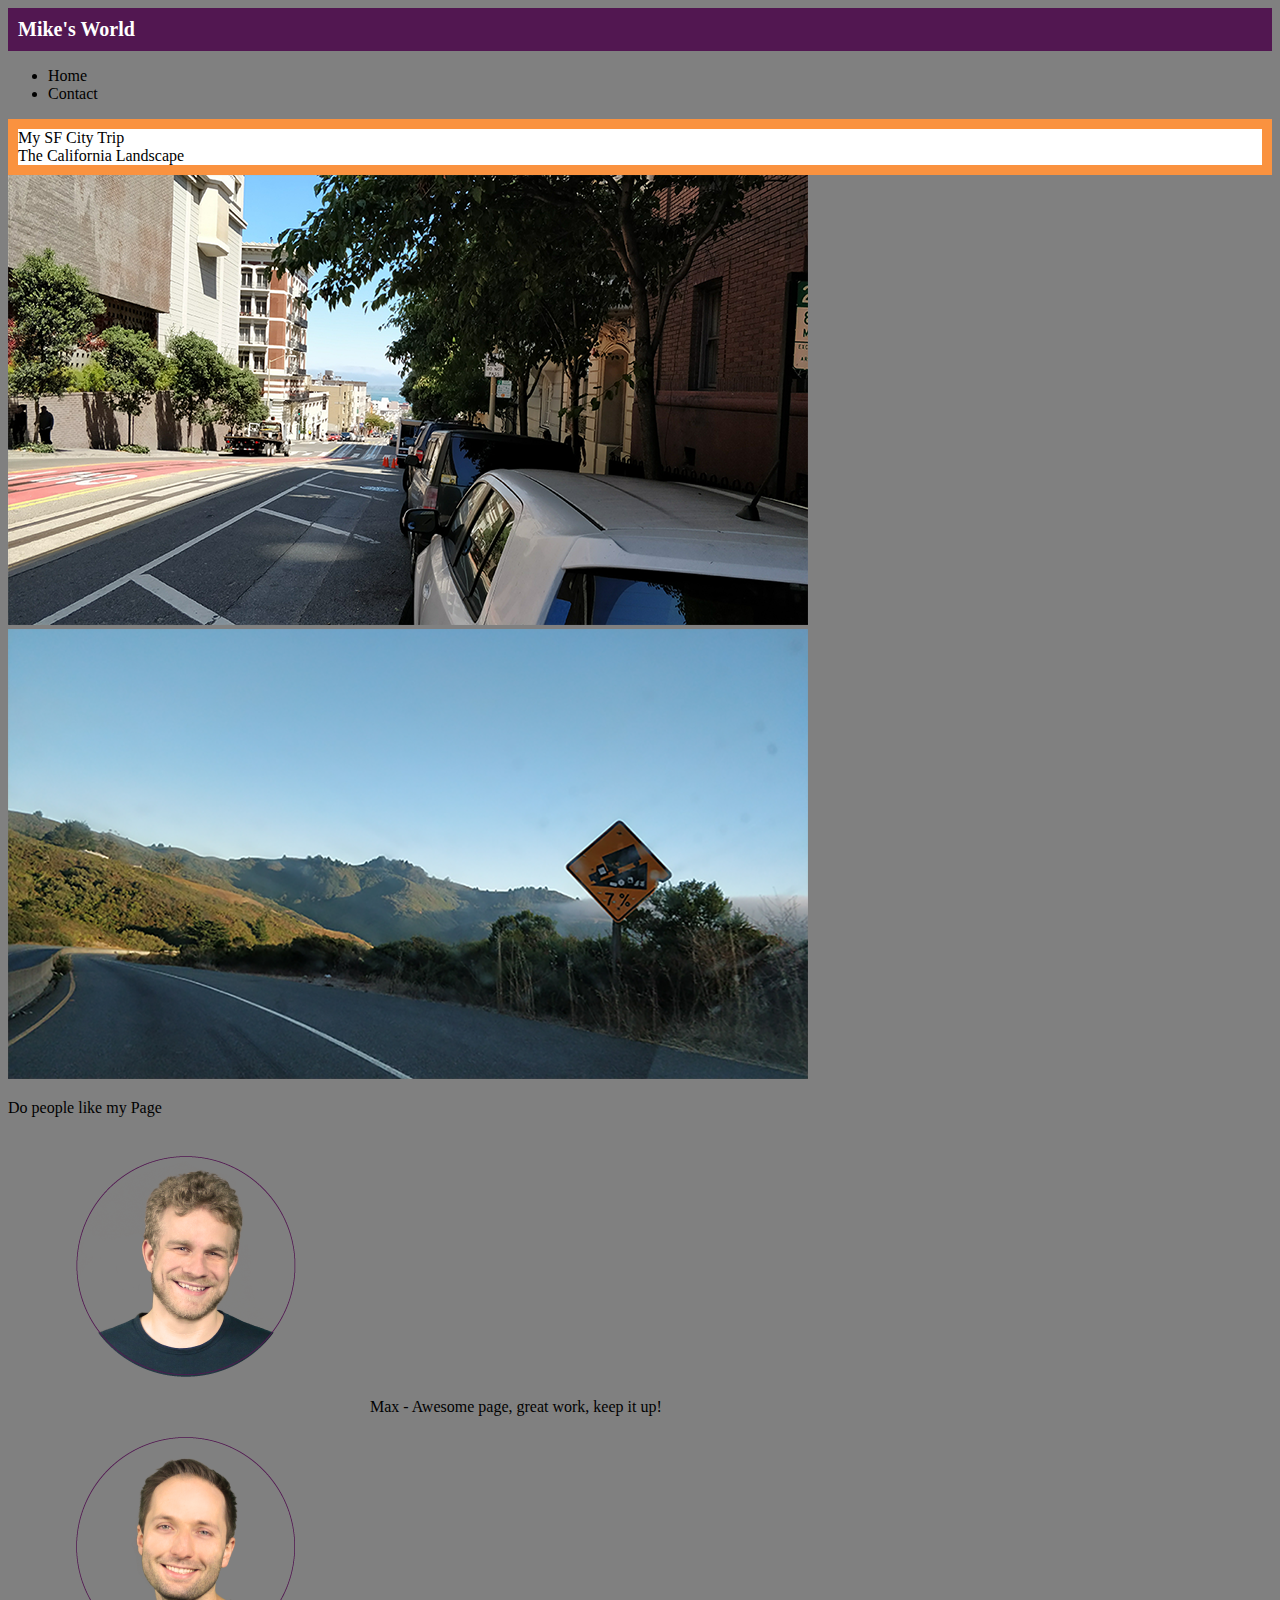
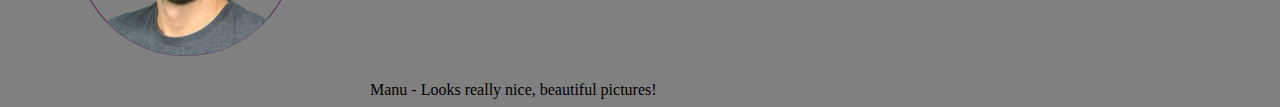
==== index.html @ 9c54c50b "Class concept added" ====
<!DOCTYPE html>
<html>
    <head>
        <meta charset="UTF-8">
        <title>Our First Webpage</title>
        <link rel="shortcut icon" href="images/favicon.png">
        <link rel="stylesheet" href="style.css">        
    </head>
    <body>
        <!--<p>I should not be displayed</p>-->
        <header> <h1>Mike's World</h1> </header>
        <nav>
            <ul>
                <li>Home</li>
                <li><a href="contact/index.html">Contact</a></li>
            </ul>
        </nav>
        <main>
            <div class="triptext">
                <p>My SF City Trip</p>
                <p>The California Landscape</p>
            </div>
            <div class="tripimages">
                <img src="images/sf.png" alt="Image of the San Francisco streets">
                <img src="images/california.png" alt="Image of the California streets">
            </div>
            <p>Do people like my Page</p>
        </main>
        <footer>
            <div>
                <img src="images/image-max.png" alt="Image of Max">
                <span>Max - Awesome page, great work, keep it up!</span>
            </div>
            <div>
                <img src="images/image-manu.png" alt="Image of Manu">
                <span>Manu - Looks really nice, beautiful pictures!</span>
            </div>
        </footer>
    </body>
</html>
---- style.css ----
html {
    background: gray;
}

h1 {
    background-color: #521751;
    font-size: 20px;
    color: white; 
    padding: 10px;
    margin: 0;
}

a {
    text-decoration: none;
    color: black;
}

.triptext {
    background-color: #fa923f;
    padding: 10px;
}

.triptext p {
    background-color: white;
    margin: 0;
}
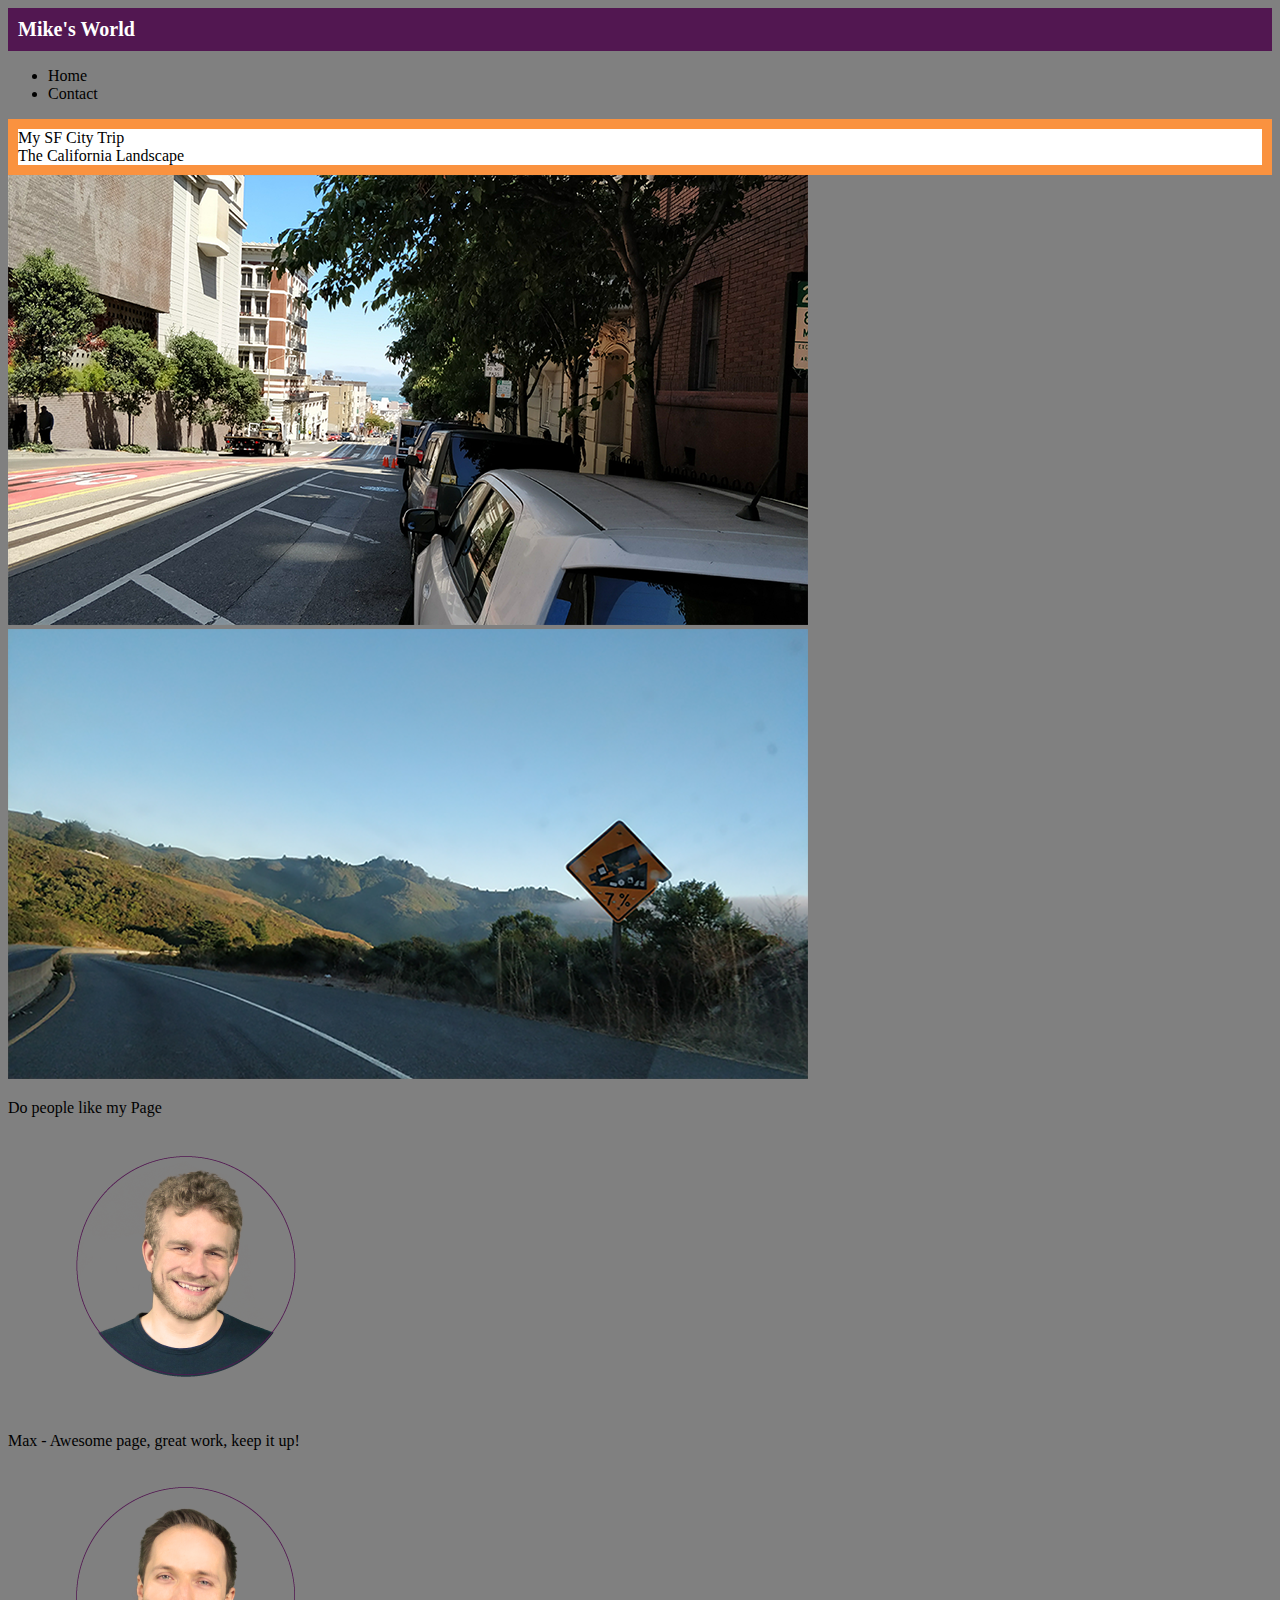
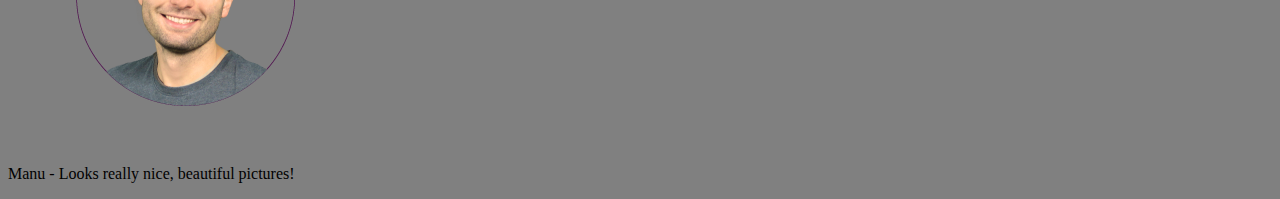
==== commit 37ae627a: "Box model and classes ended" ====
--- a/index.html
+++ b/index.html
@@ -8,7 +8,7 @@
     </head>
     <body>
         <!--<p>I should not be displayed</p>-->
-        <header> <h1>Mike's World</h1> </header>
+        <header> <h1  class="page-title">Mike's World</h1> </header>
         <nav>
             <ul>
                 <li>Home</li>
@@ -16,11 +16,11 @@
             </ul>
         </nav>
         <main>
-            <div class="triptext">
+            <div class="trip-text">
                 <p>My SF City Trip</p>
                 <p>The California Landscape</p>
             </div>
-            <div class="tripimages">
+            <div class="trip-images">
                 <img src="images/sf.png" alt="Image of the San Francisco streets">
                 <img src="images/california.png" alt="Image of the California streets">
             </div>
@@ -29,11 +29,11 @@
         <footer>
             <div>
                 <img src="images/image-max.png" alt="Image of Max">
-                <span>Max - Awesome page, great work, keep it up!</span>
+                <p>Max - Awesome page, great work, keep it up!</p>
             </div>
             <div>
                 <img src="images/image-manu.png" alt="Image of Manu">
-                <span>Manu - Looks really nice, beautiful pictures!</span>
+                <p>Manu - Looks really nice, beautiful pictures!</p>
             </div>
         </footer>
     </body>
--- a/style.css
+++ b/style.css
@@ -2,7 +2,7 @@
     background: gray;
 }
 
-h1 {
+.page-title {
     background-color: #521751;
     font-size: 20px;
     color: white; 
@@ -15,12 +15,12 @@
     color: black;
 }
 
-.triptext {
+.trip-text {
     background-color: #fa923f;
     padding: 10px;
 }
 
-.triptext p {
+.trip-text p {
     background-color: white;
     margin: 0;
 }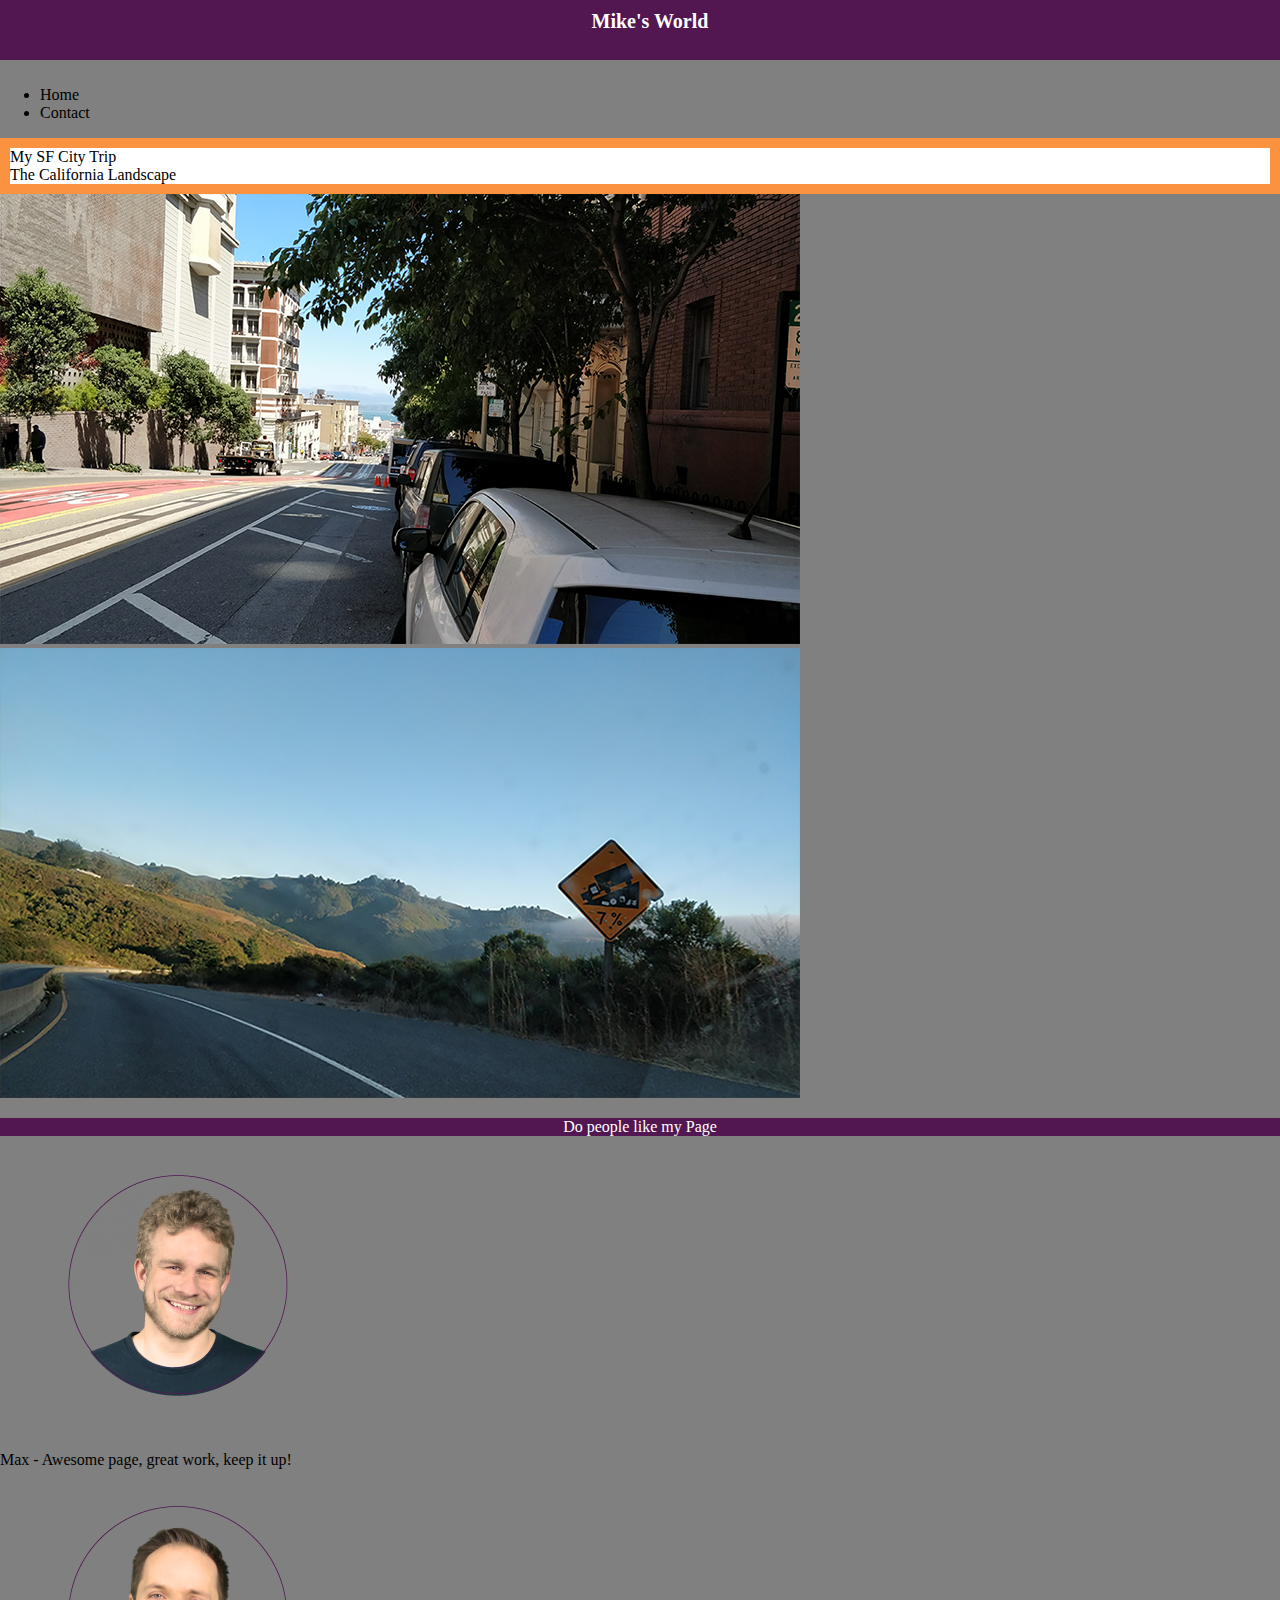
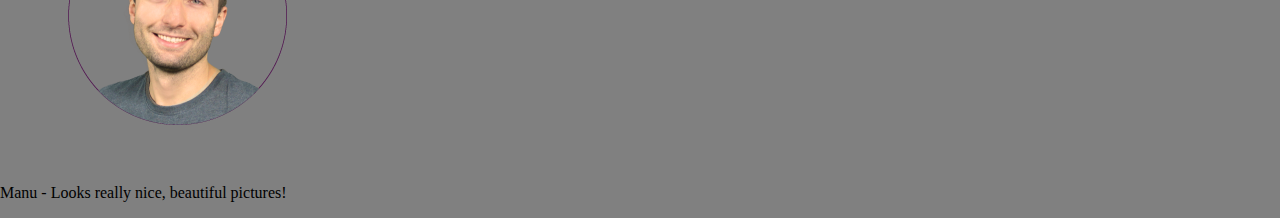
==== commit c3391eb1: "position added" ====
--- a/index.html
+++ b/index.html
@@ -6,9 +6,8 @@
         <link rel="shortcut icon" href="images/favicon.png">
         <link rel="stylesheet" href="style.css">        
     </head>
-    <body>
-        <!--<p>I should not be displayed</p>-->
-        <header> <h1  class="page-title">Mike's World</h1> </header>
+    <body>        
+        <header class="fixed-bar"> <h1  class="page-title">Mike's World</h1> </header>
         <nav>
             <ul>
                 <li>Home</li>
@@ -24,7 +23,7 @@
                 <img src="images/sf.png" alt="Image of the San Francisco streets">
                 <img src="images/california.png" alt="Image of the California streets">
             </div>
-            <p>Do people like my Page</p>
+            <p class="feedback">Do people like my Page</p>
         </main>
         <footer>
             <div>
--- a/style.css
+++ b/style.css
@@ -2,11 +2,7 @@
     background: gray;
 }
 
-.page-title {
-    background-color: #521751;
-    font-size: 20px;
-    color: white; 
-    padding: 10px;
+body {
     margin: 0;
 }
 
@@ -15,6 +11,28 @@
     color: black;
 }
 
+/*header*/
+.fixed-bar {
+    height: 70px;    
+}
+
+.page-title {
+    position: fixed ;
+    top: 0;
+    width: 100%;
+    height: 40px;
+    background-color: #521751;
+    font-size: 20px;
+    color: white; 
+    padding: 10px;
+    margin: 0;
+    text-align: center;
+}
+
+/*nav*/
+
+
+/*main*/
 .trip-text {
     background-color: #fa923f;
     padding: 10px;
@@ -23,4 +41,11 @@
 .trip-text p {
     background-color: white;
     margin: 0;
+}
+
+/*footer*/
+.feedback {
+    background-color: #521751;
+    color: white;
+    text-align: center;
 }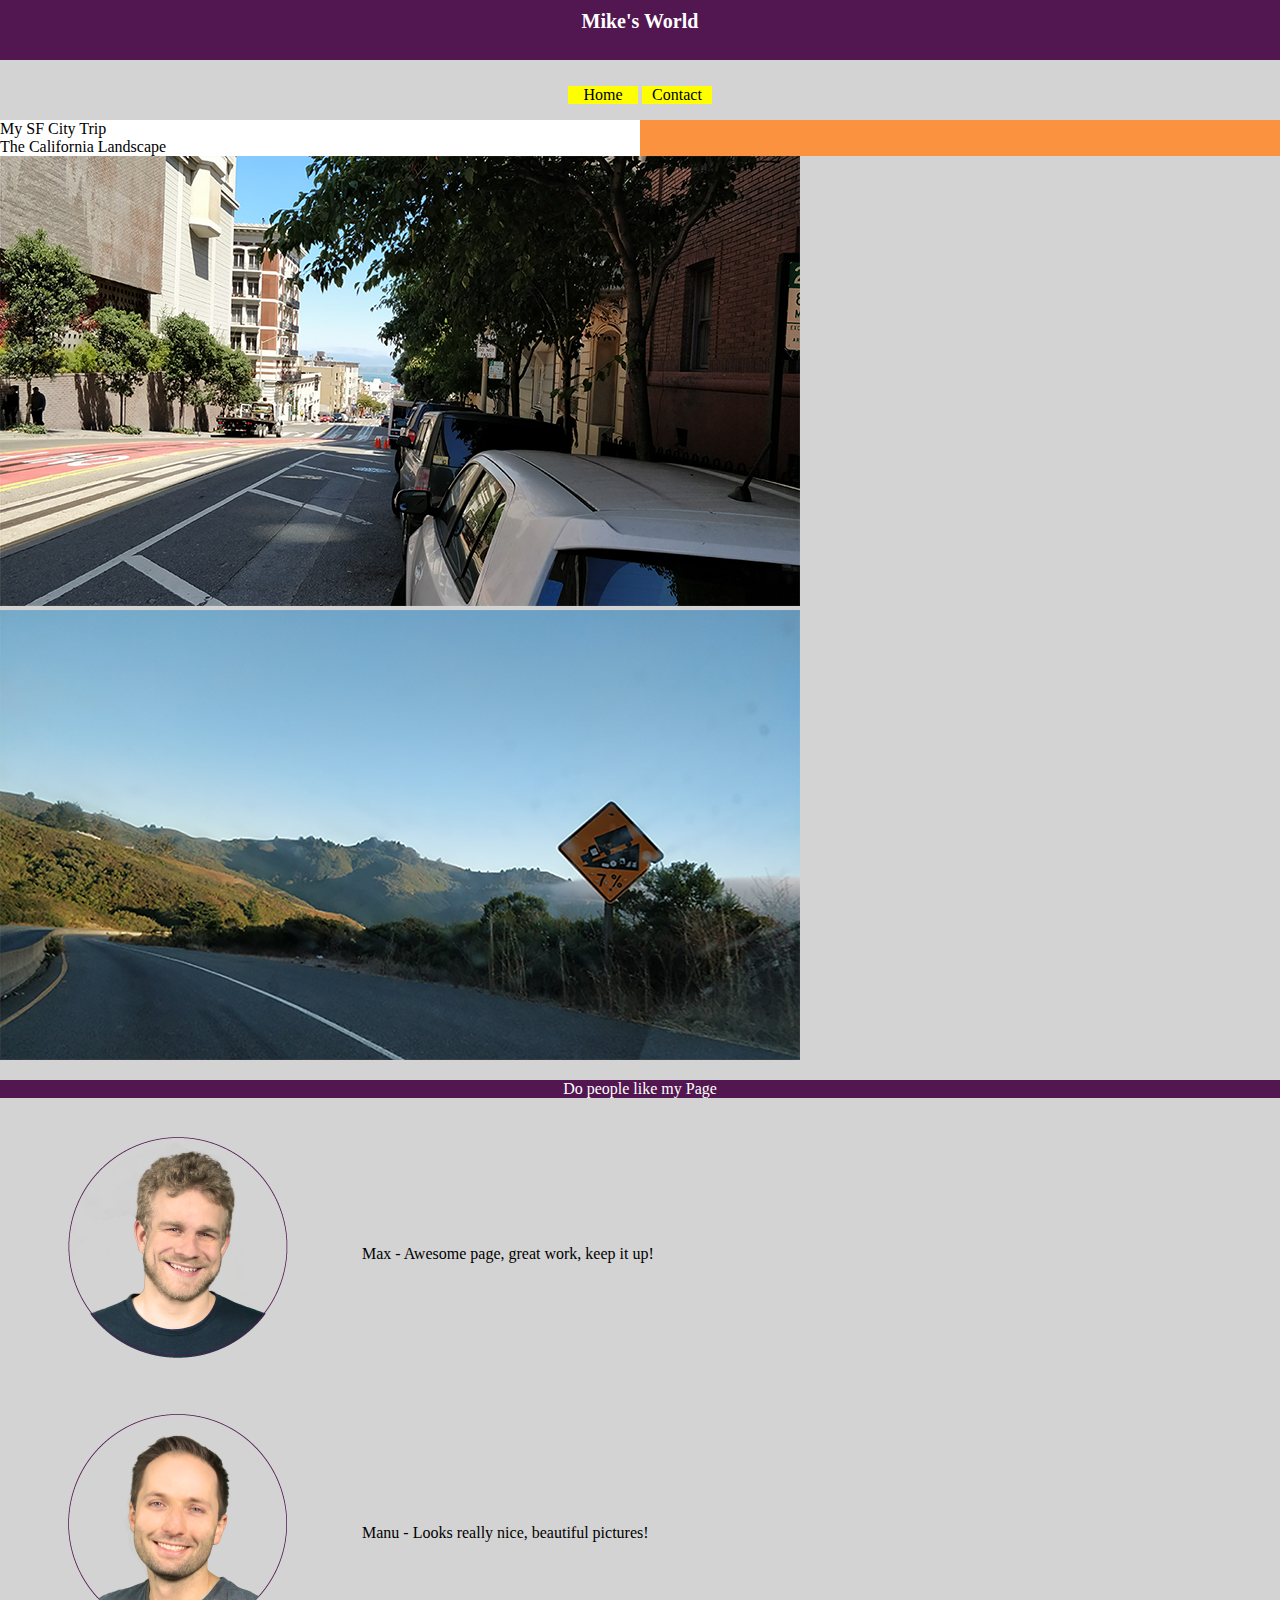
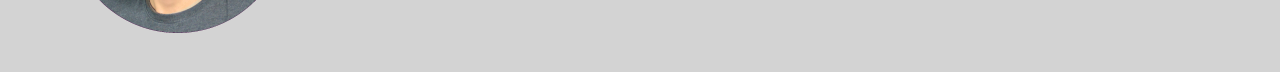
==== commit f7f6b4b4: "display added" ====
--- a/index.html
+++ b/index.html
@@ -9,7 +9,7 @@
     <body>        
         <header class="fixed-bar"> <h1  class="page-title">Mike's World</h1> </header>
         <nav>
-            <ul>
+            <ul class="navigation">
                 <li>Home</li>
                 <li><a href="contact/index.html">Contact</a></li>
             </ul>
@@ -26,11 +26,11 @@
             <p class="feedback">Do people like my Page</p>
         </main>
         <footer>
-            <div>
+            <div class="review-clients">
                 <img src="images/image-max.png" alt="Image of Max">
                 <p>Max - Awesome page, great work, keep it up!</p>
             </div>
-            <div>
+            <div class="review-clients">
                 <img src="images/image-manu.png" alt="Image of Manu">
                 <p>Manu - Looks really nice, beautiful pictures!</p>
             </div>
--- a/style.css
+++ b/style.css
@@ -1,5 +1,5 @@
 html {
-    background: gray;
+    background: lightgray;
 }
 
 body {
@@ -9,6 +9,7 @@
 a {
     text-decoration: none;
     color: black;
+    background-color: red;
 }
 
 /*header*/
@@ -24,28 +25,45 @@
     background-color: #521751;
     font-size: 20px;
     color: white; 
-    padding: 10px;
+    padding: 10px 0;
     margin: 0;
     text-align: center;
 }
 
 /*nav*/
+.navigation {
+    text-align: center;
+    padding: 0;
+ }
 
+.navigation li, .navigation a{
+     display: inline-block;
+     width: 70px;
+     background-color: yellow;
+ }
 
 /*main*/
 .trip-text {
     background-color: #fa923f;
-    padding: 10px;
+    padding: 0;
 }
 
 .trip-text p {
     background-color: white;
     margin: 0;
+    display: inline-block;
+    width: 50%;
 }
 
-/*footer*/
 .feedback {
     background-color: #521751;
     color: white;
     text-align: center;
-}+}
+
+.review-clients p, .review-clients img {
+    display: inline;
+    vertical-align: middle;
+}
+
+/*footer*/
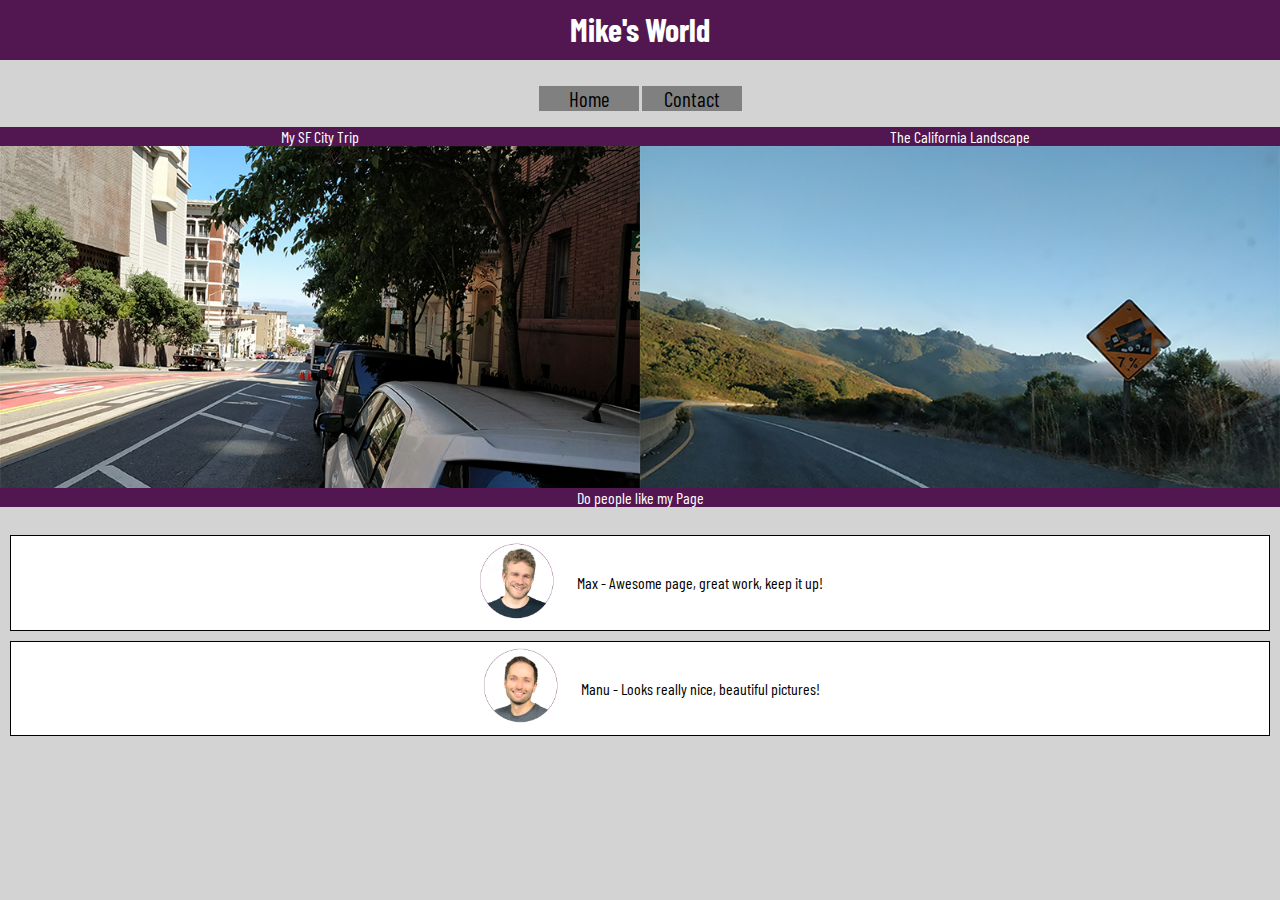
==== commit 27cc6f50: "font added" ====
--- a/index.html
+++ b/index.html
@@ -4,7 +4,8 @@
         <meta charset="UTF-8">
         <title>Our First Webpage</title>
         <link rel="shortcut icon" href="images/favicon.png">
-        <link rel="stylesheet" href="style.css">        
+        <link rel="stylesheet" href="style.css">
+        <link href="https://fonts.googleapis.com/css?family=Barlow+Condensed&display=swap" rel="stylesheet">        
     </head>
     <body>        
         <header class="fixed-bar"> <h1  class="page-title">Mike's World</h1> </header>
--- a/style.css
+++ b/style.css
@@ -1,5 +1,7 @@
 html {
     background: lightgray;
+    font-size: 100%;
+    font-family: 'Barlow Condensed', sans-serif;
 }
 
 body {
@@ -9,12 +11,11 @@
 a {
     text-decoration: none;
     color: black;
-    background-color: red;
 }
 
 /*header*/
 .fixed-bar {
-    height: 70px;    
+    height: 70px;
 }
 
 .page-title {
@@ -28,6 +29,8 @@
     padding: 10px 0;
     margin: 0;
     text-align: center;
+    font-size: 32px;
+    font-size: 2rem;
 }
 
 /*nav*/
@@ -36,34 +39,72 @@
     padding: 0;
  }
 
-.navigation li, .navigation a{
+.navigation li {
      display: inline-block;
-     width: 70px;
-     background-color: yellow;
+     width: 100px;
+     background-color: gray;
+     font-size: 1.3rem;
  }
 
 /*main*/
 .trip-text {
     background-color: #fa923f;
     padding: 0;
+    display: flex;
+    font-size: 1rem;
 }
 
 .trip-text p {
-    background-color: white;
+    background-color: #521751;
+    color: white;
     margin: 0;
-    display: inline-block;
     width: 50%;
+    text-align: center;
+    font-size: 16px;
 }
 
+.trip-images {
+    display: flex;  
+    flex-wrap: wrap;  
+}
+
+.trip-images img {
+    width: 50%;
+    min-width: 200px;
+    height: 100%;
+
+}
 .feedback {
+    position: relative; 
+    bottom: 18.4px; 
     background-color: #521751;
     color: white;
-    text-align: center;
-}
-
-.review-clients p, .review-clients img {
-    display: inline;
-    vertical-align: middle;
+    text-align: center;  
+    margin: 0;
+    font-size: 1rem;
+    font-size: 16px;
 }
 
 /*footer*/
+.review-clients {
+    display: flex;
+    align-items: center;
+    justify-content: center;
+    flex-flow: row wrap;
+    border: 1px solid black;
+    background-color: white;
+    margin: 10px;
+}
+
+.review-clients img {
+    width: 120px;
+}
+
+.review-clinets p {
+    width: 350px;
+    text-align: center;
+    font-size: 1rem;
+    font-size: 16px;
+}
+
+
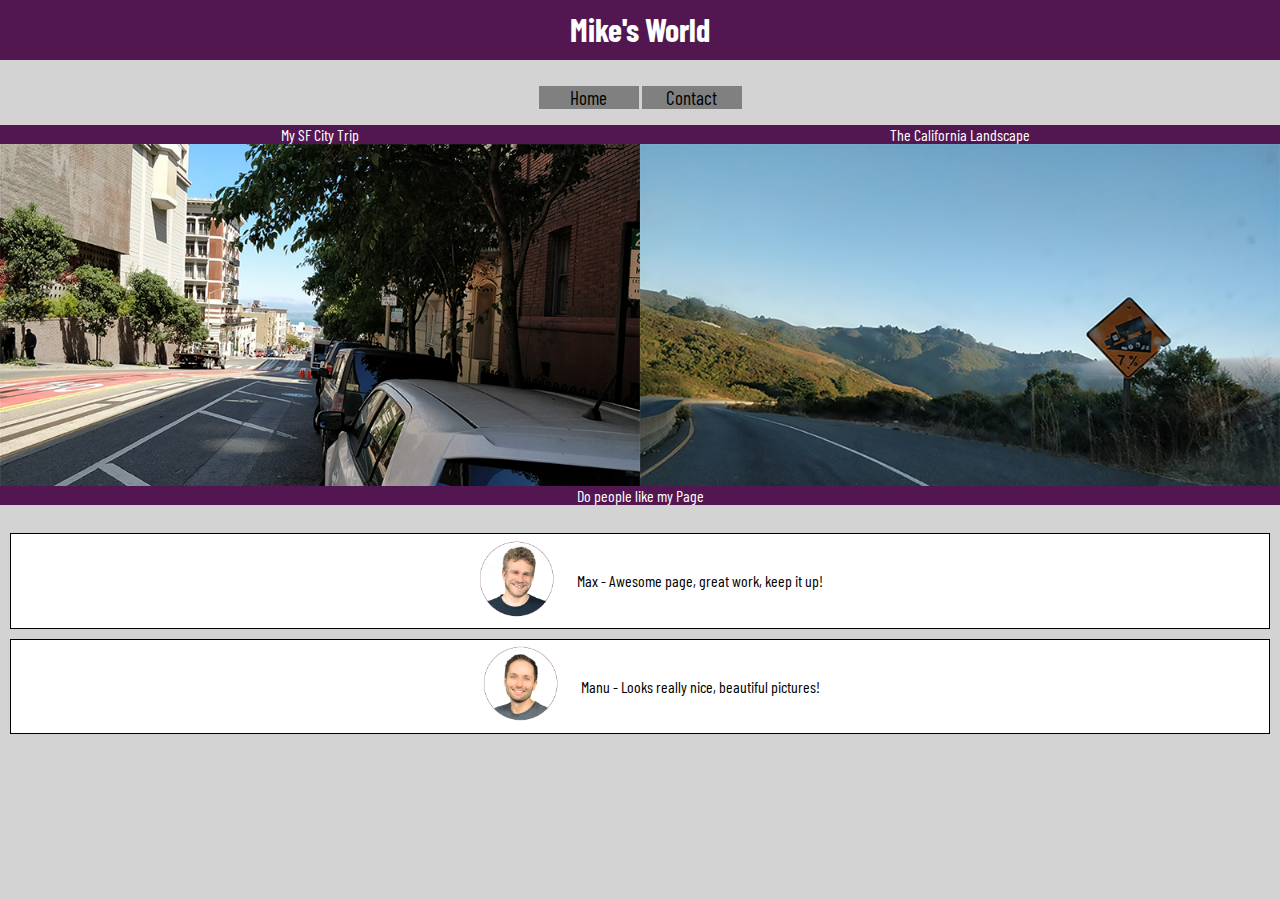
==== commit a710d728: "media and viewport added" ====
--- a/index.html
+++ b/index.html
@@ -2,6 +2,7 @@
 <html>
     <head>
         <meta charset="UTF-8">
+        <meta name="viewport" content="width=device-width">
         <title>Our First Webpage</title>
         <link rel="shortcut icon" href="images/favicon.png">
         <link rel="stylesheet" href="style.css">
--- a/style.css
+++ b/style.css
@@ -43,24 +43,12 @@
      display: inline-block;
      width: 100px;
      background-color: gray;
-     font-size: 1.3rem;
+     font-size: 0.9rem;
  }
 
 /*main*/
 .trip-text {
-    background-color: #fa923f;
-    padding: 0;
-    display: flex;
-    font-size: 1rem;
-}
-
-.trip-text p {
-    background-color: #521751;
-    color: white;
-    margin: 0;
-    width: 50%;
-    text-align: center;
-    font-size: 16px;
+    display: none;
 }
 
 .trip-images {
@@ -69,11 +57,10 @@
 }
 
 .trip-images img {
-    width: 50%;
-    min-width: 200px;
+    width: 100%;
     height: 100%;
+}
 
-}
 .feedback {
     position: relative; 
     bottom: 18.4px; 
@@ -107,4 +94,33 @@
     font-size: 16px;
 }
 
+@media (min-width: 400px) {
+    .navigation li {
+        font-size: 1.2rem;
+    }
+   
+}
 
+@media (min-width: 700px) {
+    .trip-images img {
+        width: 50%;
+    }
+
+    .trip-text {
+    background-color: #fa923f;
+    padding: 0;
+    display: flex;
+    font-size: 1rem;
+    }
+
+    .trip-text p {
+    background-color: #521751;
+    color: white;
+    margin: 0;
+    width: 50%;
+    text-align: center;
+    font-size: 16px;
+    }
+
+}
+
